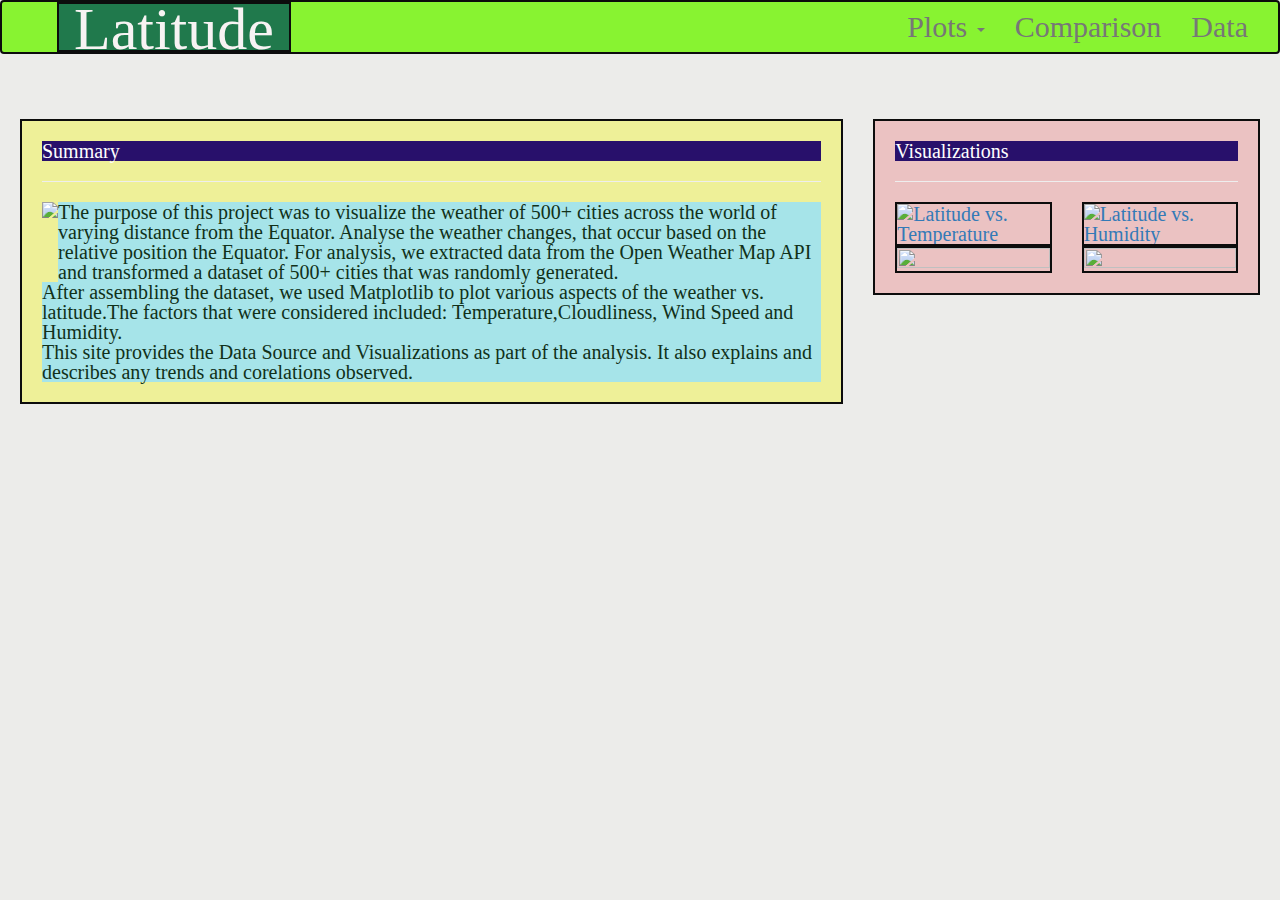
==== index.html @ ed6e63d8 "Add files via upload" ====
<!DOCTYPE html>

<html lang="en">
	<head>
		
		<meta charset="UTF-8">
  		<title>Web Visualization Dashboard</title>
  		<link rel="stylesheet" href="https://maxcdn.bootstrapcdn.com/bootstrap/3.3.6/css/bootstrap.min.css">
  		<link rel="stylesheet" href="style.css">
  		<script src="https://ajax.aspnetcdn.com/ajax/jQuery/jquery-1.12.4.min.js"></script>
		<script>window.jQuery || document.write('<script src="/js/jquery-1.12.4.min.js">\x3C/script>')</script>
		<script src="https://maxcdn.bootstrapcdn.com/bootstrap/3.3.7/js/bootstrap.min.js"></script>
  		
	</head>

	<body id="body-bg">
		<nav class="navbar navbar-default">
		 	<div class="container-fluid">
		 		<!-- Brand and toggle get grouped for better mobile display -->
		 		<div class="navbar-header">
					<i><a class="navbar-brand" href="index.html">Latitude</a></i>
			 		<button type="button" class="navbar-toggle collapsed" data-toggle="collapse" data-target="#bs-example-navbar-collapse-1" aria-expanded="false">
			 			<span class="sr-only">Toggle navigation</span>
				        <span class="icon-bar"></span>
				        <span class="icon-bar"></span>
				        <span class="icon-bar"></span>
				     </button>
				     
    			</div>

			  	<!-- Collect the nav links, forms, and other content for toggling -->
	    		<div class="collapse navbar-collapse" id="bs-example-navbar-collapse-1">
	      			<ul class="nav navbar-nav navbar-right">
	      				<li class="dropdown">
				          	<a href="#" class="dropdown-toggle" data-toggle="dropdown" role="button" aria-haspopup="true" aria-expanded="false">Plots <span class="caret"></span></a>
				          	<ul class="dropdown-menu">
					            <li><a href="maxtemp.html">Max Temperature</a></li>
					            <li role="separator" class="divider"></li>
					            <li><a href="humidity.html">Humidity</a></li>
					            <li role="separator" class="divider"></li>
					            <li><a href="cloudliness.html">Cloudliness</a></li>
					            <li role="separator" class="divider"></li>
					           	<li><a href="windspeed.html">Wind Speed</a></li>
				          	</ul>
				        </li>
				        <li><a href="comparison.html">Comparison</a></li>
				        <li><a href="data.html">Data</a></li>
				        
				    </ul>
	    		</div><!-- /.navbar-collapse -->
  			</div><!-- /.container-fluid -->
		</nav>

		<!CONTENT>
		<div class="contaniner-fluid">
			<div class="row">
				<div class="col-md-8">
					<div class="box-left">
						<div>
							<h1>Summary</h1>
							<hr size="15" noshade>
						</div>
						<div class="clearfix">
							<img class="pull-left" src="Temperature.jpeg">
							<p>
								
							The purpose of this project was to visualize the weather of 500+ cities across the world of varying distance from the Equator. Analyse the weather changes, that occur based on the relative position the Equator. For analysis, we extracted data from the Open Weather Map API and transformed a dataset of 500+ cities that was randomly generated.</p>
							
							<p>After assembling the dataset, we used Matplotlib to plot various aspects of the weather vs. latitude.The factors that were considered included: Temperature,Cloudliness, Wind Speed and Humidity.
							</p>
							<p>
								This site provides  the Data Source and Visualizations as part of the analysis. It also explains and describes any trends and corelations observed.
							</p>
						</div>
					</div>
				</div>

				<div class="col-md-4">
					<div class="box-right">
						<div>
							<h2><b>Visualizations</b></h2>
							<hr size="15" noshade>
						</div>
							<div class="row">
								<div class="col-xs-3 col-sm-3 col-md-6">
		                            <a href="maxtemp.html">
		                              <img src="Temperature.jpeg" alt="Latitude vs. Temperature" class="img-contain style="width:128px;height:128px"">
		                          </a>
								</div>	
								<div class="col-xs-3 col-sm-3 col-md-6">
									<a href="humidity.html">
										<img src="Humidity.jpeg" alt="Latitude vs. Humidity" class="img-contain style="width:128px;height:128px"">
									</a>
								</div>	
							</div>	

							<div class="row">
								<div class="col-xs-3 col-sm-3 col-md-6">
									<a href="cloudliness.html">
										<img src="Cloudiness.jpeg" class="img-contain style="width:128px;height:128px"">
									</a>
								</div>	
								<div class="col-xs-3 col-sm-3 col-md-6">
									<a href="windspeed.html">
										<img src="Windspeed.jpeg" class="img-contain style="width:128px;height:128px"">
									</a>
								</div>
							</div>
						</div>
					</div>		
				</div>	
			</div><!-- /.row -->
		</div><!-- /.container -->
	</body>

</html>
---- style.css ----
.navbar-default .navbar-brand{
	/* color: #FFF; */
	color: rgb(247, 243, 243); /* colour of the Heahing on the landing page*/
	/* background-color: #FF5733;*/
	background-color: rgb(32, 121, 76);
    font-family: "verdana", verdana, serif;
    font-size: 60px;
    font-weight: 200;
	margin-left: 40px !important;
	border: solid 2px rgb(12, 12, 12);
}

.navbar-default{
	 /* color: rgb(253, 252, 252); */
	 color: rgb(247, 243, 243);
	 background-color: #88f331;
	 font-family: "verdana", verdana, serif;
	 margin-bottom: 45px;
	 font-size:30px;
	 border: solid 2px rgb(12, 12, 12);
}

.box{
	background-color: rgb(169, 227, 230);
	padding: 5px;
	margin: 5px;
	font-size:20px;
	border: solid 2px rgb(12, 12, 12);
}
.box-right{
	background-color: rgb(235, 194, 194);
	padding: 20px;
	font-size:20px;
	margin: 20px 20px 20px 0px;
	border: solid 2px rgb(12, 12, 12);

}
.box-left{
	background-color: rgb(238, 240, 152);
	font-size:20px;
	padding: 20px;
	margin:20px 0px 20px 20px;
	border: solid 2px rgb(12, 12, 12);
}
	
.box-comparison{
	margin: 5px 20px 5px 75px;
	border: solid 2px rgb(12, 12, 12);
	font-size:20px;

}

.img-index {
float: left; 
margin: 0px 15px 15px 0px;
border: solid 2px rgb(12, 12, 12);;
}

.img-visualizationpg{
	height:75%; 
	width: 75%; 
	text-align: center;
	object-fit: contain;
	border: solid 2px rgb(12, 12, 12);
}

.img-contain{
	height:100%; 
	width: 100%; 
	object-fit: contain;
	border: solid 2px rgb(12, 12, 12);
}

.para{
	line-height: 25px;
	font-family: "verdana", verdana, serif;
    font-size: 15px;
    align-content: stretch;
    background-color: #FFF;
	padding:20px;
	border: solid 2px rgb(12, 12, 12);
}


h1{
	font-family: "verdana", verdana, serif;
	/* color: #E69823; */
	font-size: 45px;
	color: rgb(255, 255, 255);
    background-color: rgb(40, 16, 107);
	padding:35px;
	border: solid 2px rgb(12, 12, 12);
}
h2{
	font-family: "verdana", verdana, serif;
	/* color: #E69823; */
	line-height: 25px;
	font-size: 60px;
	color: rgb(255, 255, 255);
    background-color: rgb(40, 16, 107);
	padding:40px;
	border: solid 2px rgb(12, 12, 12);

}
p{
	line-height: 25px;
	/* font-family: "Times New Roman", Times, serif; */
	font-family: "verdana", verdana, serif;
    font-size: 15px;
    align-content: stretch;
	background-color: rgb(166, 228, 233);
	border: solid 2px rgb(12, 12, 12);
}

#body-bg{
	background-color: #ECECEA;
	color: rgb(17, 49, 25);
}



/*
========================================================================================================
*/

/* http://meyerweb.com/eric/tools/css/reset/ 
   v2.0 | 20110126
   License: none (public domain)
*/

html,
body,
div,
span,
applet,
object,
iframe,
h1,
h2,
h3,
h4,
h5,
h6,
p,
blockquote,
pre,
a,
abbr,
acronym,
address,
big,
cite,
code,
del,
dfn,
em,
img,
ins,
kbd,
q,
s,
samp,
small,
strike,
strong,
sub,
sup,
tt,
var,
b,
u,
i,
center,
dl,
dt,
dd,
ol,
ul,
li,
fieldset,
form,
label,
legend,
table,
caption,
tbody,
tfoot,
thead,
tr,
th,
td,
article,
aside,
canvas,
details,
embed,
figure,
figcaption,
footer,
header,
hgroup,
menu,
nav,
output,
ruby,
section,
summary,
time,
mark,
audio,
video {
  
  /* Positioning */
  margin: 0;
  vertical-align: baseline;

  /* Box-model */
  padding: 0;

  /* Typography */
  font-size: 85%;
  font: inherit;

  /* Visual */
  border: 0;
  
}

/* HTML5 display-role reset for older browsers */
article,
aside,
details,
figcaption,
figure,
footer,
header,
hgroup,
menu,
nav,
section { display: block; }

body { line-height: 1; }

ol,
ul { list-style: none; }

blockquote,
q { quotes: none; }

blockquote:before,
blockquote:after,
q:before,
q:after {
  
  /* Misc */
  content: '';
  content: none;

}

table {
  
  /* Visual */
  border-collapse: collapse;
  border-spacing: 0;

}
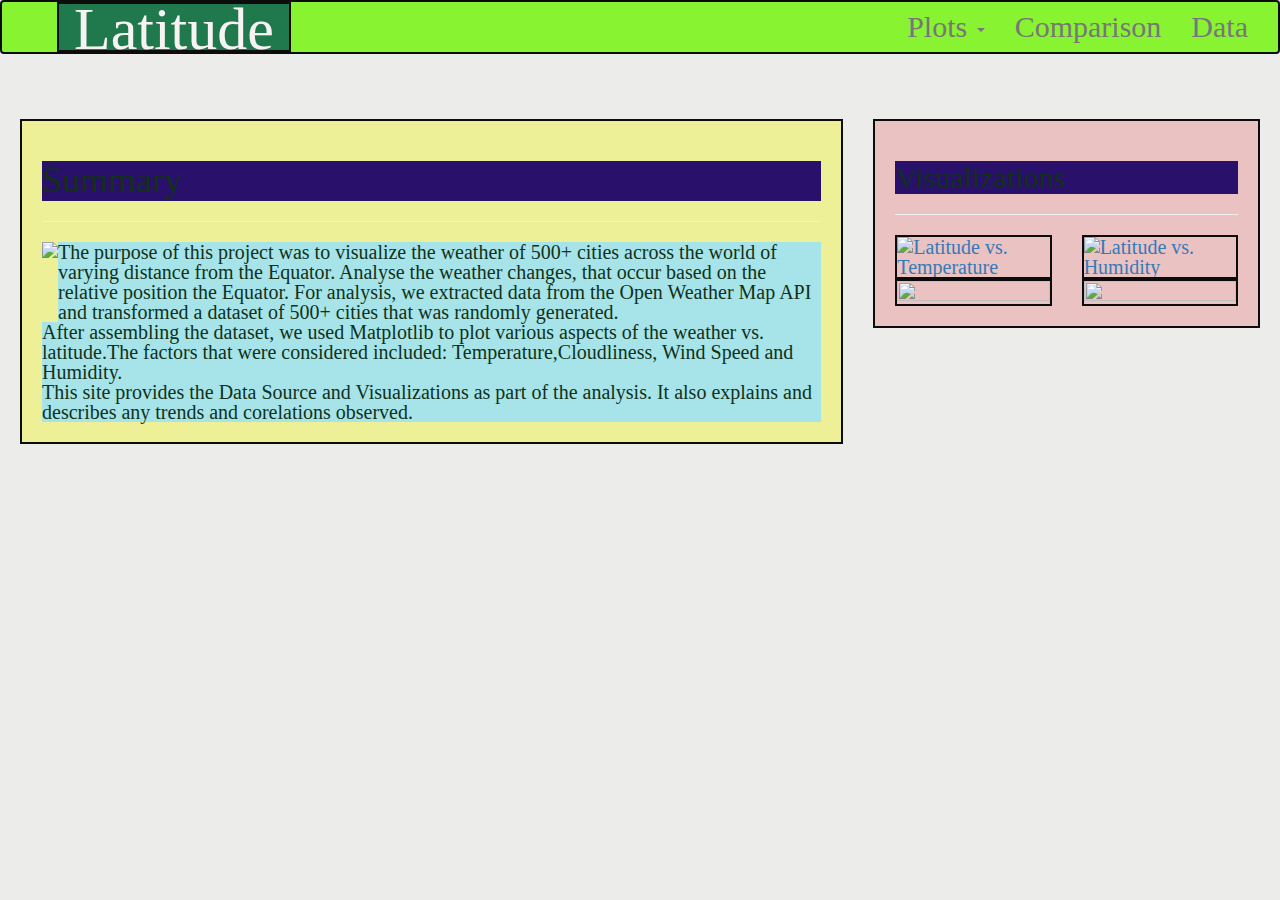
==== commit 930bde05: "Add files via upload" ====
--- a/index.html
+++ b/index.html
@@ -4,13 +4,17 @@
 	<head>
 		
 		<meta charset="UTF-8">
-  		<title>Web Visualization Dashboard</title>
-  		<link rel="stylesheet" href="https://maxcdn.bootstrapcdn.com/bootstrap/3.3.6/css/bootstrap.min.css">
-  		<link rel="stylesheet" href="style.css">
+		<meta name="viewport" content="width=device-width, initial-scale=1">
+		<meta http-equiv="X-UA-Compatible" content="ie=edge">
+		<!-- Optional theme -->
+  		<link rel="stylesheet" href="https://maxcdn.bootstrapcdn.com/bootstrap/3.3.7/css/bootstrap.min.css" integrity="sha384-BVYiiSIFeK1dGmJRAkycuHAHRg32OmUcww7on3RYdg4Va+PmSTsz/K68vbdEjh4u" crossorigin="anonymous">
+		<!--<link rel="stylesheet" href="https://maxcdn.bootstrapcdn.com/bootstrap/3.3.7/css/bootstrap-theme.min.css" integrity="sha384-rHyoN1iRsVXV4nD0JutlnGaslCJuC7uwjduW9SVrLvRYooPp2bWYgmgJQIXwl/Sp" crossorigin="anonymous"> -->
+		<link rel="stylesheet" href="style.css">
   		<script src="https://ajax.aspnetcdn.com/ajax/jQuery/jquery-1.12.4.min.js"></script>
 		<script>window.jQuery || document.write('<script src="/js/jquery-1.12.4.min.js">\x3C/script>')</script>
 		<script src="https://maxcdn.bootstrapcdn.com/bootstrap/3.3.7/js/bootstrap.min.js"></script>
-  		
+		
+		<title>Web Visualization Dashboard</title>
 	</head>
 
 	<body id="body-bg">
@@ -57,18 +61,18 @@
 				<div class="col-md-8">
 					<div class="box-left">
 						<div>
-							<h1>Summary</h1>
+							<h1 class = "h1">Summary</h1>
 							<hr size="15" noshade>
 						</div>
 						<div class="clearfix">
 							<img class="pull-left" src="Temperature.jpeg">
-							<p>
+							<p class="p">
 								
 							The purpose of this project was to visualize the weather of 500+ cities across the world of varying distance from the Equator. Analyse the weather changes, that occur based on the relative position the Equator. For analysis, we extracted data from the Open Weather Map API and transformed a dataset of 500+ cities that was randomly generated.</p>
 							
-							<p>After assembling the dataset, we used Matplotlib to plot various aspects of the weather vs. latitude.The factors that were considered included: Temperature,Cloudliness, Wind Speed and Humidity.
+							<p class="p">After assembling the dataset, we used Matplotlib to plot various aspects of the weather vs. latitude.The factors that were considered included: Temperature,Cloudliness, Wind Speed and Humidity.
 							</p>
-							<p>
+							<p class="p">
 								This site provides  the Data Source and Visualizations as part of the analysis. It also explains and describes any trends and corelations observed.
 							</p>
 						</div>
@@ -78,7 +82,7 @@
 				<div class="col-md-4">
 					<div class="box-right">
 						<div>
-							<h2><b>Visualizations</b></h2>
+							<h2 class = "h2"><b>Visualizations</b></h2>
 							<hr size="15" noshade>
 						</div>
 							<div class="row">
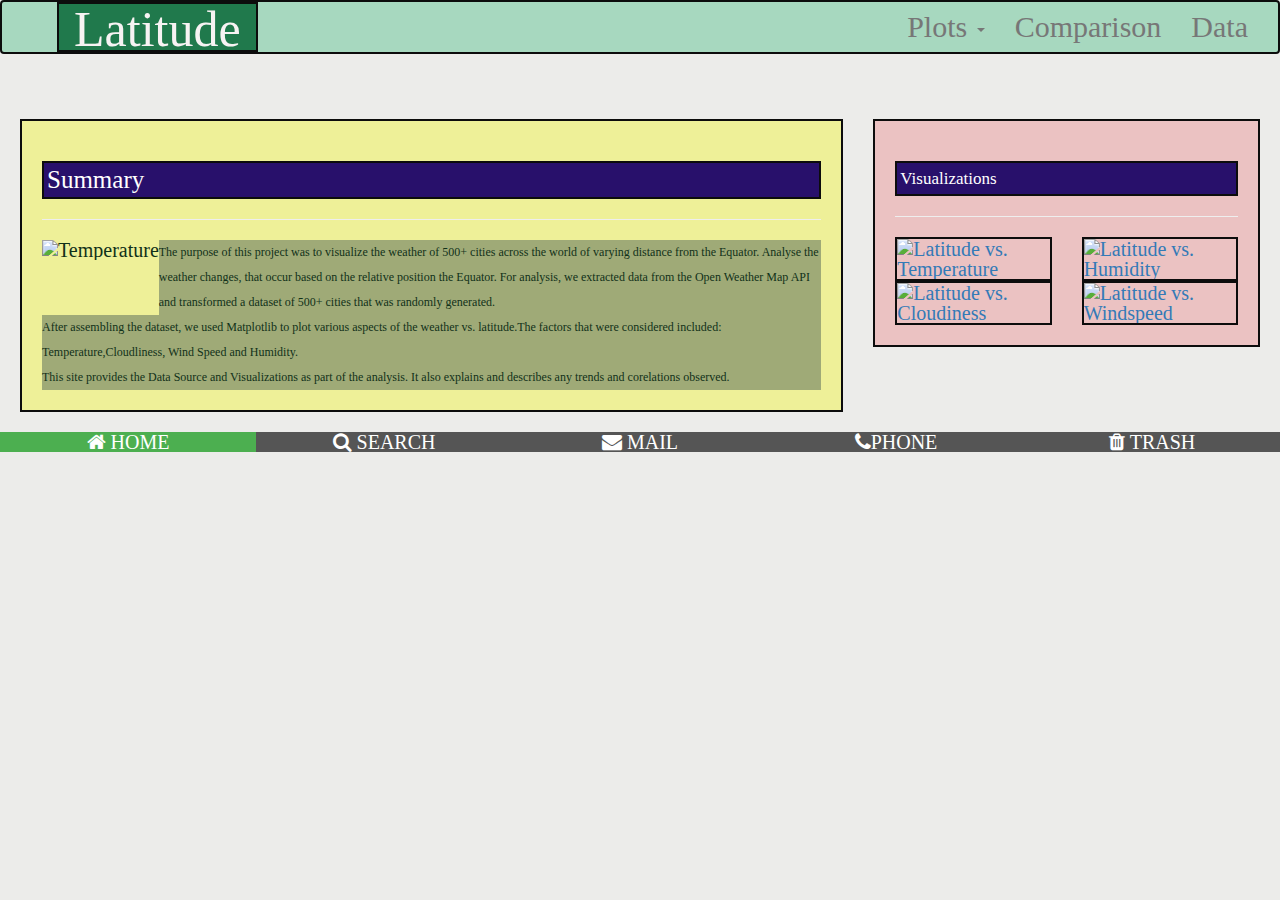
==== commit 52629ba9: "Add files via upload" ====
--- a/index.html
+++ b/index.html
@@ -13,6 +13,7 @@
   		<script src="https://ajax.aspnetcdn.com/ajax/jQuery/jquery-1.12.4.min.js"></script>
 		<script>window.jQuery || document.write('<script src="/js/jquery-1.12.4.min.js">\x3C/script>')</script>
 		<script src="https://maxcdn.bootstrapcdn.com/bootstrap/3.3.7/js/bootstrap.min.js"></script>
+		<link rel="stylesheet" href="https://cdnjs.cloudflare.com/ajax/libs/font-awesome/4.7.0/css/font-awesome.min.css">
 		
 		<title>Web Visualization Dashboard</title>
 	</head>
@@ -65,7 +66,7 @@
 							<hr size="15" noshade>
 						</div>
 						<div class="clearfix">
-							<img class="pull-left" src="Temperature.jpeg">
+							<img class="pull-left" src="Temperature.jpeg" alt="Temperature">
 							<p class="p">
 								
 							The purpose of this project was to visualize the weather of 500+ cities across the world of varying distance from the Equator. Analyse the weather changes, that occur based on the relative position the Equator. For analysis, we extracted data from the Open Weather Map API and transformed a dataset of 500+ cities that was randomly generated.</p>
@@ -101,12 +102,12 @@
 							<div class="row">
 								<div class="col-xs-3 col-sm-3 col-md-6">
 									<a href="cloudliness.html">
-										<img src="Cloudiness.jpeg" class="img-contain style="width:128px;height:128px"">
+										<img src="Cloudiness.jpeg" alt="Latitude vs. Cloudiness" class="img-contain style="width:128px;height:128px"">
 									</a>
 								</div>	
 								<div class="col-xs-3 col-sm-3 col-md-6">
 									<a href="windspeed.html">
-										<img src="Windspeed.jpeg" class="img-contain style="width:128px;height:128px"">
+										<img src="Windspeed.jpeg" alt="Latitude vs. Windspeed" class="img-contain style="width:128px;height:128px"">
 									</a>
 								</div>
 							</div>
@@ -116,5 +117,14 @@
 			</div><!-- /.row -->
 		</div><!-- /.container -->
 	</body>
-
+	<footer>
+		<!-- <div class="container"> -->
+			<div class="icon-bar">
+				<a class="active" href="#"><i class="fa fa-home"> HOME</i></a> 
+				<a href="#"><i class="fa fa-search"> SEARCH</i></a> 
+				<a href="#"><i class="fa fa-envelope"> MAIL</i></a> 
+				<a href="#"><i class="fa fa-phone"></i>PHONE</a>
+				<a href="#"><i class="fa fa-trash"> TRASH</i></a> 
+			  </div>
+	  </footer>
 </html>--- a/style.css
+++ b/style.css
@@ -1,27 +1,36 @@
-.navbar-default .navbar-brand{
-	/* color: #FFF; */
-	color: rgb(247, 243, 243); /* colour of the Heahing on the landing page*/
-	/* background-color: #FF5733;*/
+/*************************************************/
+/* Navigation Bar Style: Glyphycon and Text  */
+/*************************************************/	
+	
+	.navbar-default .navbar-brand{
+	
+	color: rgb(247, 243, 243);/* colour of the Heading on the landing page*/
 	background-color: rgb(32, 121, 76);
     font-family: "verdana", verdana, serif;
-    font-size: 60px;
+    font-size: 50px;
     font-weight: 200;
 	margin-left: 40px !important;
 	border: solid 2px rgb(12, 12, 12);
-}
-
-.navbar-default{
-	 /* color: rgb(253, 252, 252); */
+} 
+
+ .navbar-default{ 
+	
 	 color: rgb(247, 243, 243);
-	 background-color: #88f331;
+	 /* background-color: #88f331; */
+	 
+	 background-color: rgb(167, 216, 191);
 	 font-family: "verdana", verdana, serif;
 	 margin-bottom: 45px;
 	 font-size:30px;
 	 border: solid 2px rgb(12, 12, 12);
 }
 
+/*************************************************/
+/* Body Style: Glyphycon and Text  */
+/*************************************************/	
+
 .box{
-	background-color: rgb(169, 227, 230);
+	background-color: rgb(171, 182, 131);
 	padding: 5px;
 	margin: 5px;
 	font-size:20px;
@@ -45,7 +54,7 @@
 	
 .box-comparison{
 	margin: 5px 20px 5px 75px;
-	border: solid 2px rgb(12, 12, 12);
+	/* border: solid 2px rgb(12, 12, 12); */
 	font-size:20px;
 
 }
@@ -82,34 +91,34 @@
 }
 
 
-h1{
+.h1{
 	font-family: "verdana", verdana, serif;
 	/* color: #E69823; */
-	font-size: 45px;
+	font-size: 25px;
 	color: rgb(255, 255, 255);
     background-color: rgb(40, 16, 107);
-	padding:35px;
-	border: solid 2px rgb(12, 12, 12);
-}
-h2{
+	padding:3px;
+	border: solid 2px rgb(12, 12, 12);
+}
+.h2{
 	font-family: "verdana", verdana, serif;
 	/* color: #E69823; */
 	line-height: 25px;
-	font-size: 60px;
+	font-size: 17px;
 	color: rgb(255, 255, 255);
     background-color: rgb(40, 16, 107);
-	padding:40px;
-	border: solid 2px rgb(12, 12, 12);
-
-}
-p{
+	padding:3px;
+	border: solid 2px rgb(12, 12, 12);
+
+}
+.p{
 	line-height: 25px;
 	/* font-family: "Times New Roman", Times, serif; */
 	font-family: "verdana", verdana, serif;
-    font-size: 15px;
+    font-size: 12px;
     align-content: stretch;
-	background-color: rgb(166, 228, 233);
-	border: solid 2px rgb(12, 12, 12);
+	background-color: rgb(159, 170, 119);
+	/*border: solid 2px rgb(12, 12, 12);*/
 }
 
 #body-bg{
@@ -117,8 +126,53 @@
 	color: rgb(17, 49, 25);
 }
 
-
-
+.table_font{
+	font-family: "verdana", verdana, serif;
+    font-size: 12px;
+}
+
+.thead{
+	font-family: "verdana", verdana, serif;
+    font-size: 14px;
+	font-weight: bold;
+}
+
+/*************************************************/
+/* Footer Style: Glyphycon and Text  */
+/*************************************************/
+
+/*body {margin:0;}*/
+
+.icon-bar {
+	width: 100%;
+	    background-color: #555;
+    overflow: auto;
+}
+
+.icon-bar a {
+    float: left;
+	width: 20%;
+	
+    text-align: center;
+    padding: 0px 0;
+    transition: all 0.3s ease;
+    color: white;
+    font-size: 20px;
+}
+
+.icon-bar a:hover {
+    background-color: #000;
+}
+/*Colour of the active page*/
+.active {
+    background-color: #4CAF50;
+}
+
+
+
+/*************************************************/
+/* Miscelaneous Style: Glyphycon and Text  */
+/*************************************************/
 /*
 ========================================================================================================
 */
@@ -264,5 +318,4 @@
   border-collapse: collapse;
   border-spacing: 0;
 
-}
-
+}